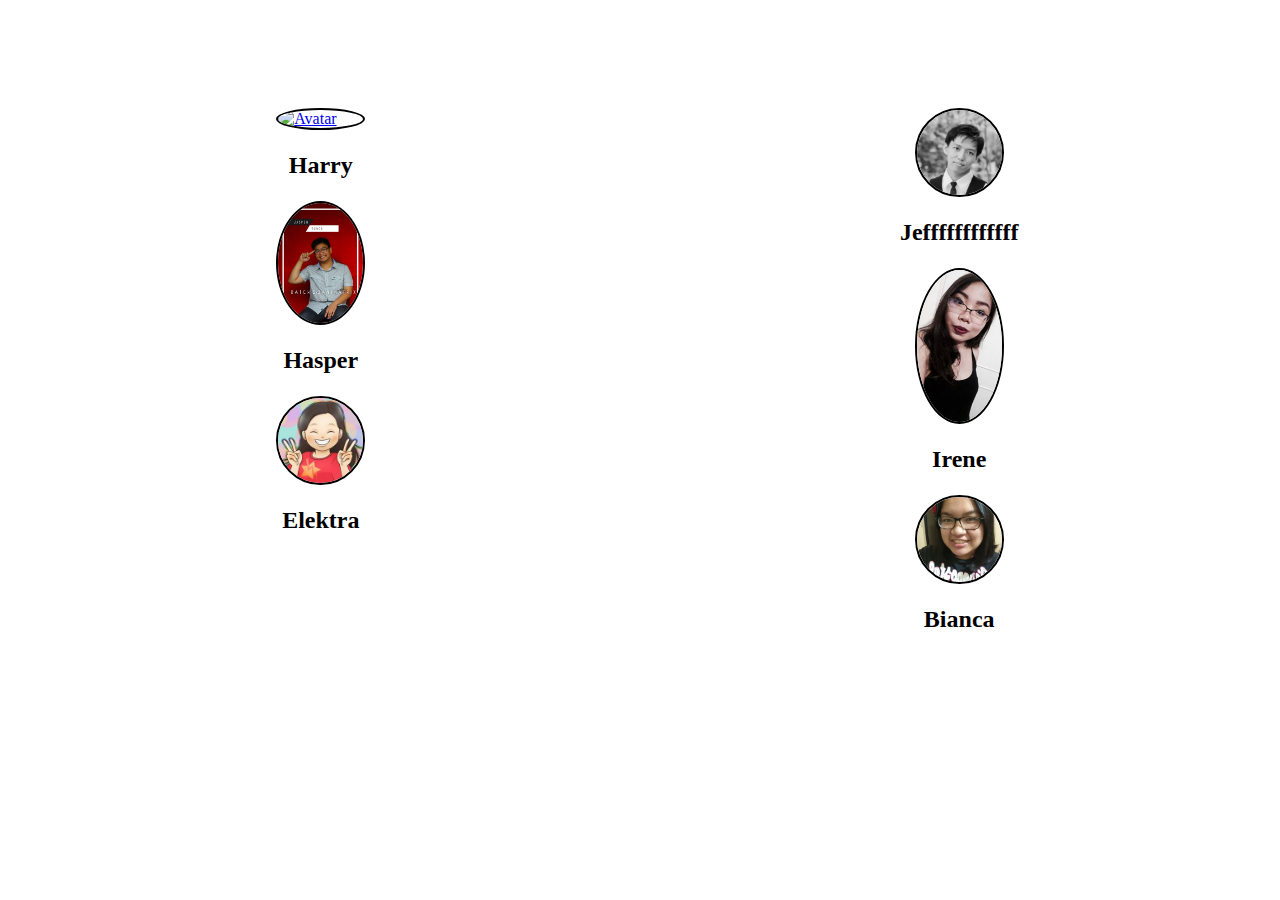
==== index.html @ dbbd7c42 "Merge pull request #1 from harryroxas/master" ====
<!DOCTYPE html>
<html>

<head>
	<link rel="stylesheet" type="text/css" href="stylesheet.css">
	<title>
		Over perfect pls
	</title>
</head>

<body>
	<div class = "container20">
		<div class = "left">
			<a href="roxas/index.html">
				<img src="harry.png" alt="Avatar">
			</a>
			<div class="container">
				<h2><b>Harry</b></h2> 
			</div>
			<a href="Sunga/index.html">
				<img src="hasper" alt="Avatar">
			</a>
			<div class="container">
				<h2><b>Hasper</b></h2> 
			</div>
			<a href="#">
				<img src="elektra.jpg" alt="Avatar">
			</a>
			<div class="container">
				<h2><b>Elektra</b></h2> 
			</div>
		</div>
		<div class = "right">
			<a href="#">
				<img src="jeff.jpg" alt="Avatar">
			</a>
			<div class="container">
				<h2><b>Jeffffffffffff</b></h2> 
			</div>
			<a href="#">
				<img src="irene.jpg" alt="Avatar">
			</a>
			<div class="container">
				<h2><b>Irene</b></h2> 
			</div>
			<a href="#">
				<img src="bianca.jpg" alt="Avatar">
			</a>
			<div class="container">
				<h2><b>Bianca</b></h2> 
			</div>
		</div>
	</div>
</body>

</html>
---- stylesheet.css ----
body {
	background-image: url('background.jpg');
	background-size: 1920px 1080px;
	background-repeat: no-repeat;
}

h2 {
	text-align: center;
}

img {
	height: 10%; 
	width: 20%;
	display: block;
	border-radius: 50%;
	border: 2px solid black; 
	margin-left: auto;
	margin-right: auto;
}

.container20 {
	display: inline-block;
	padding: 50px;
	margin: 50px;

}

/* Add some padding inside the card container */
.container {
    padding: 2px 16px;
}

.left {
	float: left;
	width: 40%;
}

.right {
	float: right;
	width: 40%;
}
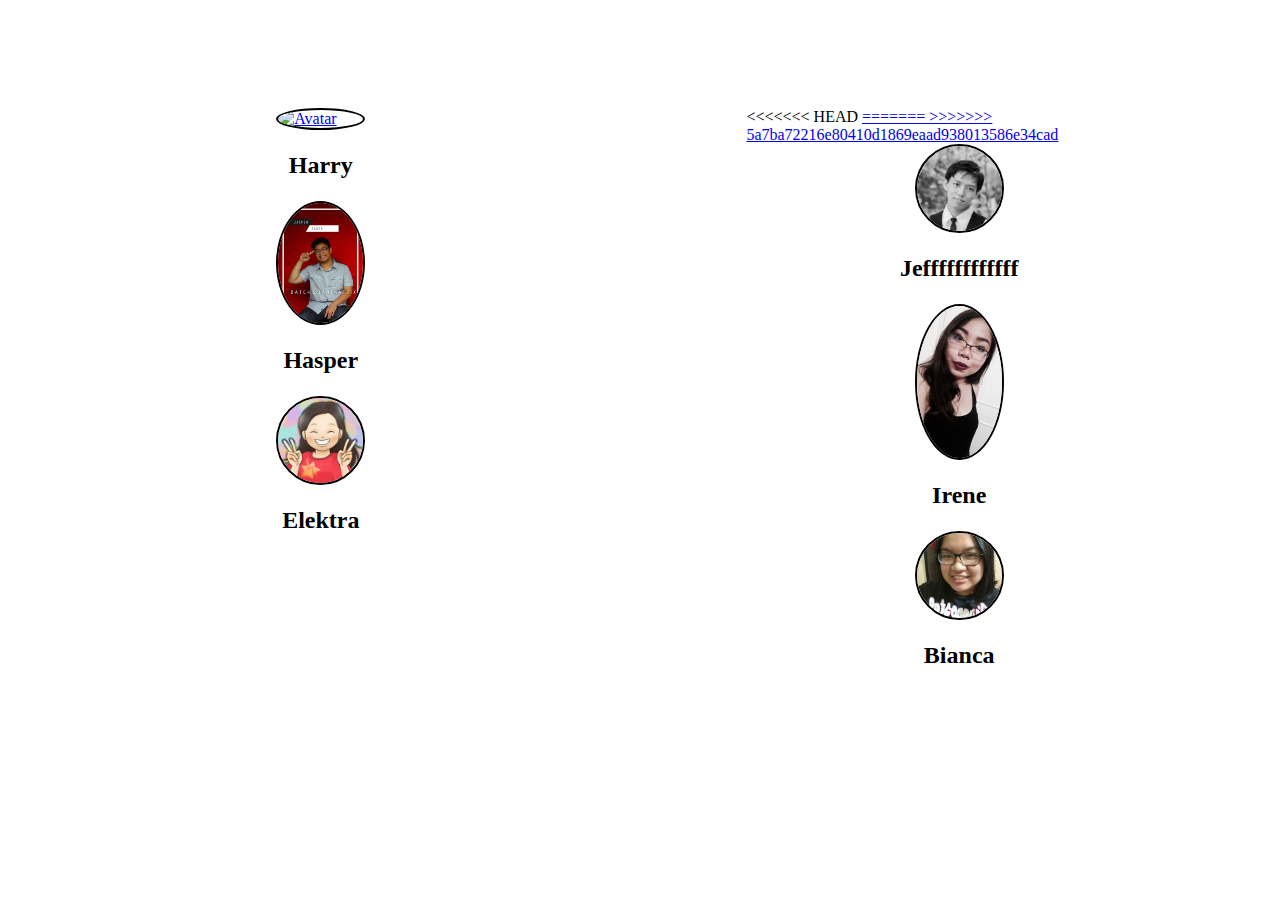
==== commit ed88057c: "My name's Jiff" ====
--- a/index.html
+++ b/index.html
@@ -23,7 +23,7 @@
 			<div class="container">
 				<h2><b>Hasper</b></h2> 
 			</div>
-			<a href="#">
+			<a href="feir/index.html">
 				<img src="elektra.jpg" alt="Avatar">
 			</a>
 			<div class="container">
@@ -31,19 +31,23 @@
 			</div>
 		</div>
 		<div class = "right">
-			<a href="#">
+<<<<<<< HEAD
+			<a href="basilio/index.html">
+=======
+			<a href="artemis031.github.io/index.html">
+>>>>>>> 5a7ba72216e80410d1869eaad938013586e34cad
 				<img src="jeff.jpg" alt="Avatar">
 			</a>
 			<div class="container">
 				<h2><b>Jeffffffffffff</b></h2> 
 			</div>
-			<a href="#">
+			<a href="danos/index.html">
 				<img src="irene.jpg" alt="Avatar">
 			</a>
 			<div class="container">
 				<h2><b>Irene</b></h2> 
 			</div>
-			<a href="#">
+			<a href="taguilaso/index.html">
 				<img src="bianca.jpg" alt="Avatar">
 			</a>
 			<div class="container">
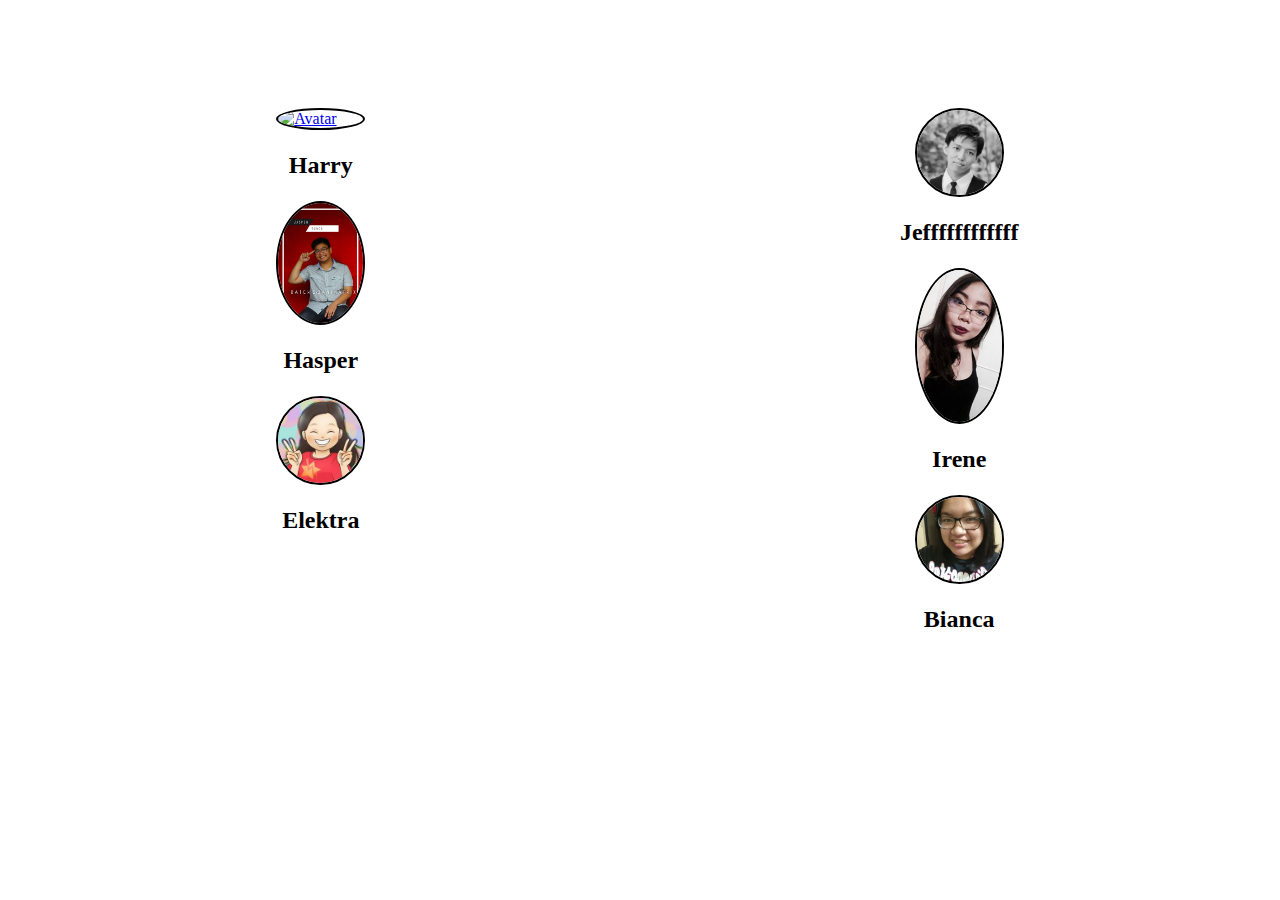
==== commit fe5a2ec7: "Pangit ni jeff" ====
--- a/index.html
+++ b/index.html
@@ -31,11 +31,7 @@
 			</div>
 		</div>
 		<div class = "right">
-<<<<<<< HEAD
-			<a href="basilio/index.html">
-=======
-			<a href="artemis031.github.io/index.html">
->>>>>>> 5a7ba72216e80410d1869eaad938013586e34cad
+			<a href="indexnijeff.html">
 				<img src="jeff.jpg" alt="Avatar">
 			</a>
 			<div class="container">
